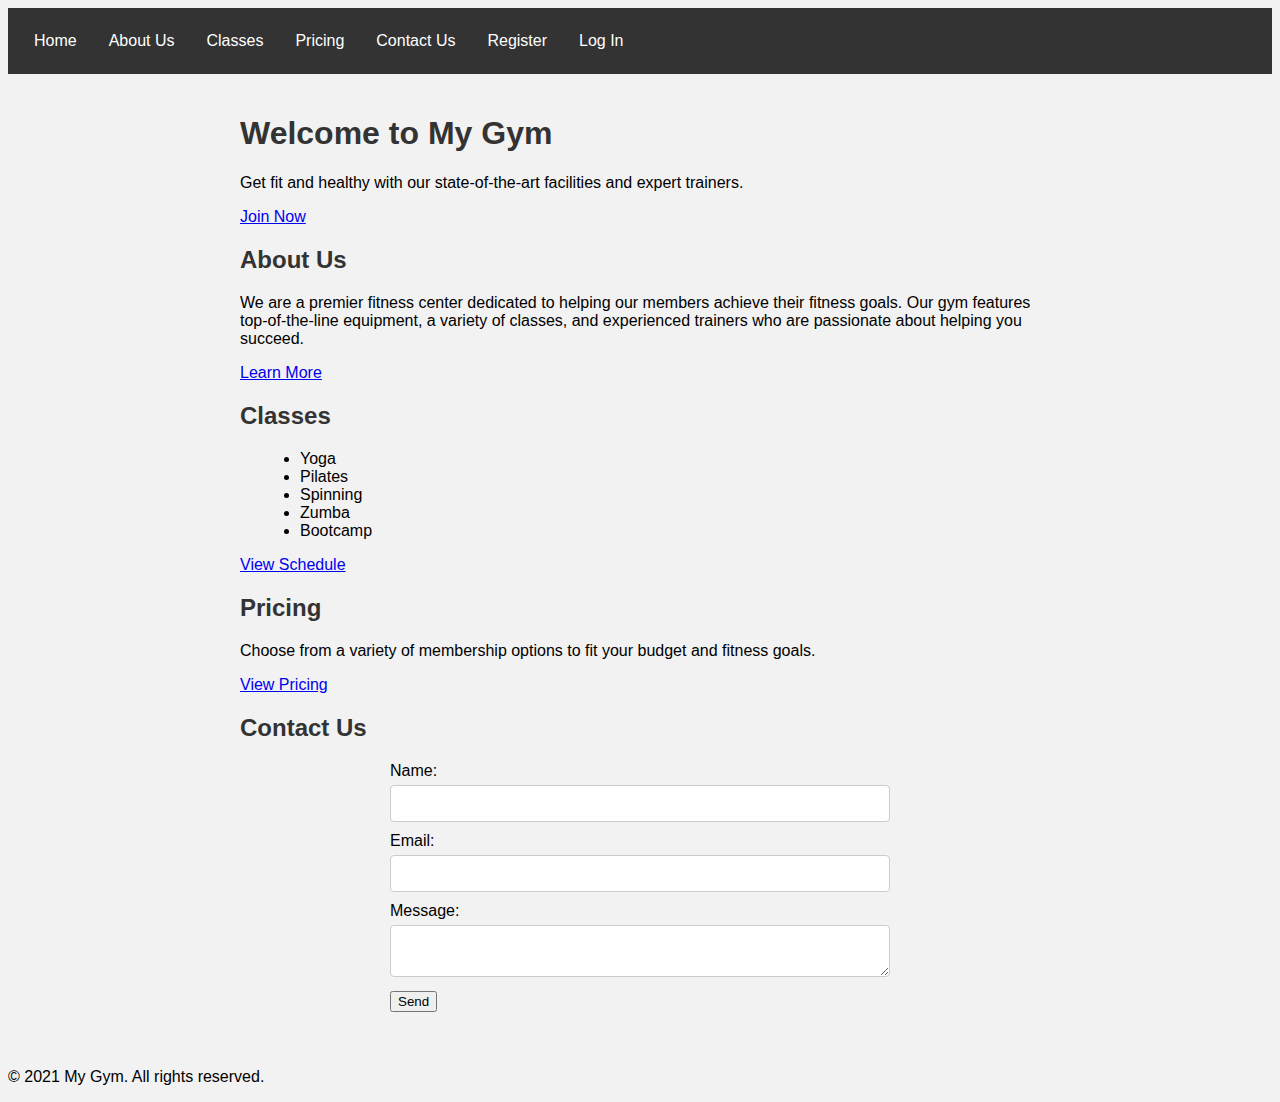
==== Assignment PRJ301/index.html @ d87febd1 "Update assignment" ====
<!DOCTYPE html>
<html>
<head>
    <title>My Gym Website</title>
    <meta charset="UTF-8">
    <meta name="viewport" content="width=device-width, initial-scale=1.0">
    <link rel="stylesheet" href="styleindex.css">
</head>
<body>
    <header>
        <nav>
            <ul class="navbar">
                <li><a href="#">Home</a></li>
                <li><a href="#">About Us</a></li>
                <li><a href="#">Classes</a></li>
                <li><a href="#">Pricing</a></li>
                <li><a href="#">Contact Us</a></li>
                <li><a href="#">Register</a></li>
                <li><a href="#">Log In</a></li>
            </ul>
        </nav>
    </header>
    <main>
        <section id="hero">
            <h1>Welcome to My Gym</h1>
            <p>Get fit and healthy with our state-of-the-art facilities and expert trainers.</p>
            <a href="#" class="btn">Join Now</a>
        </section>
        <section id="about">
            <h2>About Us</h2>
            <p>We are a premier fitness center dedicated to helping our members achieve their fitness goals. Our gym features top-of-the-line equipment, a variety of classes, and experienced trainers who are passionate about helping you succeed.</p>
            <a href="#" class="btn">Learn More</a>
        </section>
        <section id="classes">
            <h2>Classes</h2>
            <ul>
                <li>Yoga</li>
                <li>Pilates</li>
                <li>Spinning</li>
                <li>Zumba</li>
                <li>Bootcamp</li>
            </ul>
            <a href="#" class="btn">View Schedule</a>
        </section>
        <section id="pricing">
            <h2>Pricing</h2>
            <p>Choose from a variety of membership options to fit your budget and fitness goals.</p>
            <a href="#" class="btn">View Pricing</a>
        </section>
        <section id="contact">
            <h2>Contact Us</h2>
            <form>
                <label for="name">Name:</label>
                <input type="text" id="name" name="name" required>
                <label for="email">Email:</label>
                <input type="email" id="email" name="email" required>
                <label for="message">Message:</label>
                <textarea id="message" name="message" required></textarea>
                <button type="submit" class="btn">Send</button>
            </form>
        </section>
    </main>
    <footer>
        <p>&copy; 2021 My Gym. All rights reserved.</p>
    </footer>
</body>
</html>
---- Assignment PRJ301/styleindex.css ----
/* Set default font and background colors */
body {
  font-family: Arial, sans-serif;
  background-color: #f2f2f2;
}

/* Style the header and navigation menu */
header {
  background-color: #333;
  color: #fff;
  padding: 10px;
}

nav ul {
  list-style-type: none;
  margin: 0;
  padding: 0;
  overflow: hidden;
}

nav li {
  float: left;
}

nav li a {
  display: block;
  color: #fff;
  text-align: center;
  padding: 14px 16px;
  text-decoration: none;
}

nav li a:hover {
  background-color: #ddd;
  color: #333;
}

/* Style the main content sections */
main {
  max-width: 800px;
  margin: 0 auto;
  padding: 20px;
}

section {
  margin-bottom: 20px;
}

h1, h2 {
  color: #333;
}

ul {
  list-style-type: disc;
  margin-left: 20px;
}

/* Style the contact form */
form {
  max-width: 500px;
  margin: 0 auto;
}

label {
  display: block;
  margin-bottom: 5px;
}

input[type="text"], input[type="email"], textarea {
  width: 100%;
  padding: 10px;
  margin-bottom: 10px;
  border: 1px solid #ccc;
  border-radius: 4px;
  box-sizing: border-box;
}

input[type="submit"] {
  background-color: #333;
  color: #fff;
  padding: 10px 20px;
  border: none;
  border-radius: 4px;
  cursor: pointer;
}

input[type="submit"]:hover {
  background-color: #ddd;
  color: #333;
}
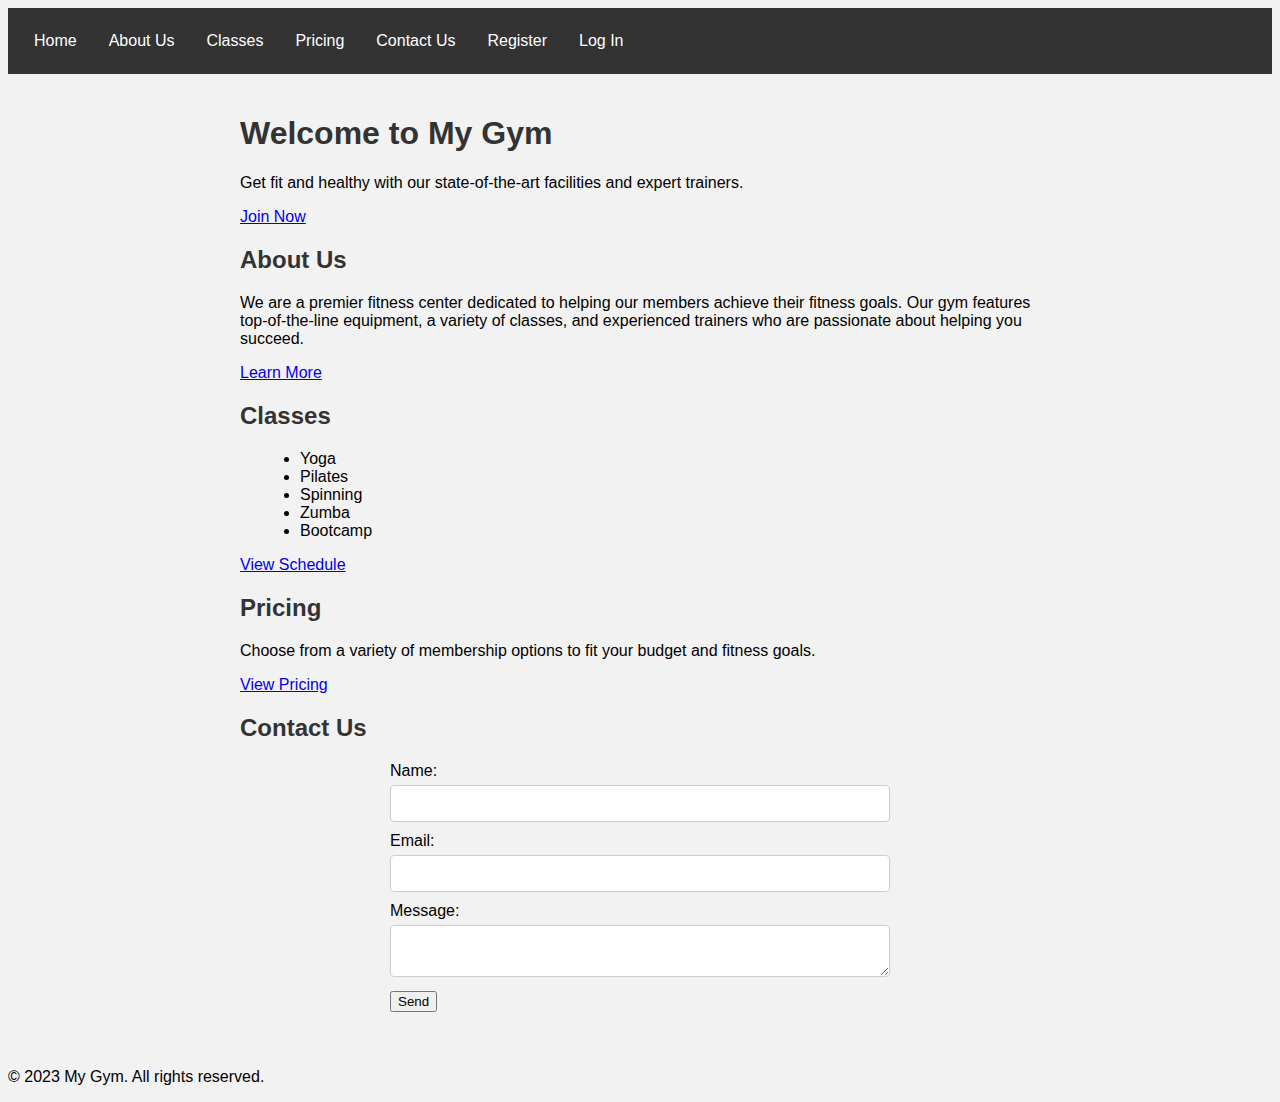
==== commit 25eff2eb: "Update index.html" ====
--- a/Assignment PRJ301/index.html
+++ b/Assignment PRJ301/index.html
@@ -61,7 +61,7 @@
         </section>
     </main>
     <footer>
-        <p>&copy; 2021 My Gym. All rights reserved.</p>
+        <p>&copy; 2023 My Gym. All rights reserved.</p>
     </footer>
 </body>
 </html>